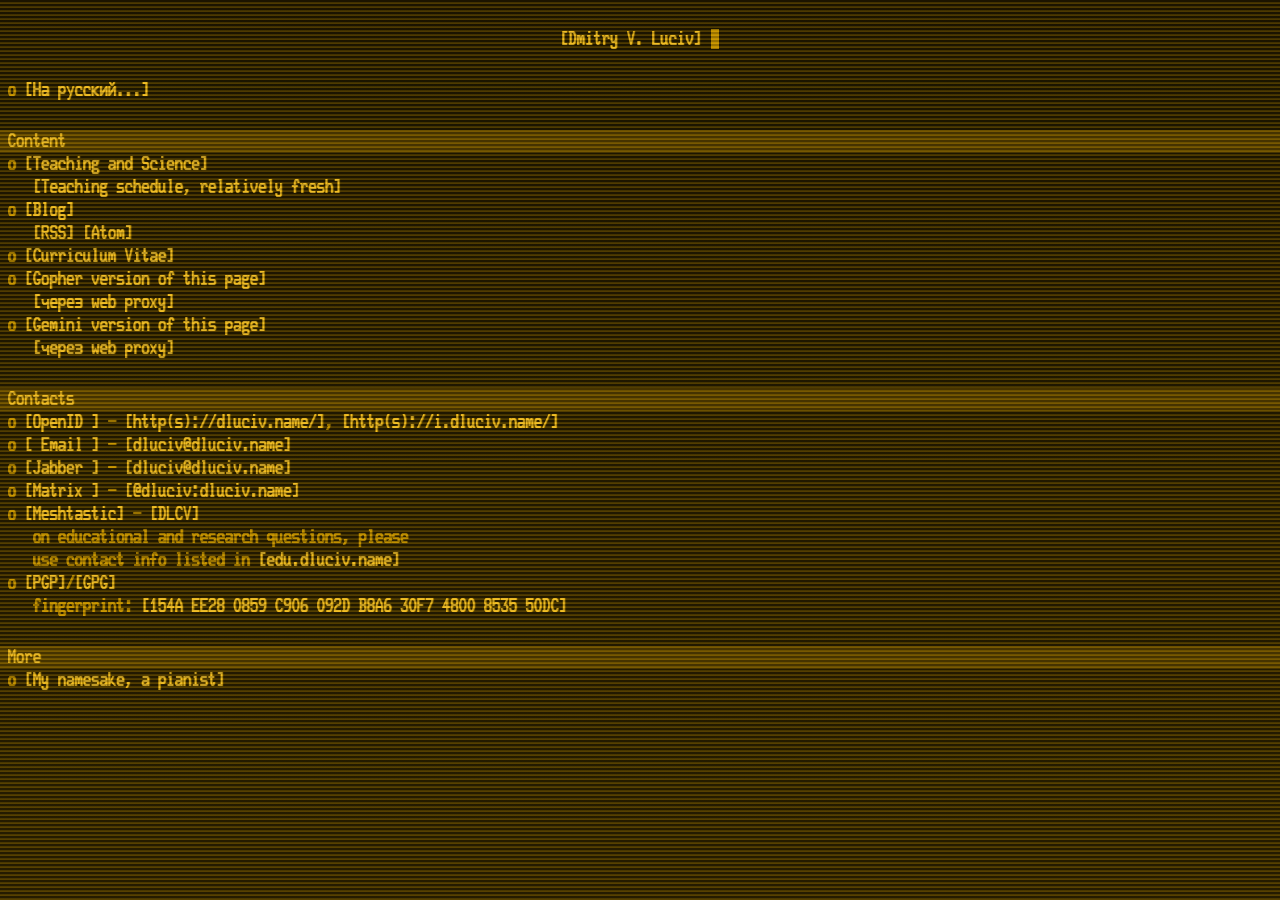
==== index.html @ 146d5167 "order" ====
<!DOCTYPE html PUBLIC "-//W3C//DTD XHTML 1.1//EN" "http://www.w3.org/TR/xhtml11/DTD/xhtml11.dtd">
<html xmlns="http://www.w3.org/1999/xhtml" lang="ru" xml:lang="en">
  <head>
    <meta name="theme-color" content="#241b00" />
    <meta http-equiv="Content-Type" content="text/html; charset=utf-8"/>
    <link type="text/css" rel="stylesheet" href="stylesheets/main.css"/>

    <link rel="shortcut icon" href="/favicon.ico" type="image/x-icon"/>
    <link rel="icon" href="/favicon.ico" type="image/x-icon"/>

    <link rel="pavatar" href="https://dluciv.name/pavatar.png" />
    <link rel="avatar" href="https://dluciv.name/pavatar.png" />

    <link rel="openid.delegate" href="https://openid.dluciv.name/" />
    <link rel="openid2.local_id" href="https://openid.dluciv.name/" />
    <link rel="openid.server" href="https://openid.dluciv.name/provider" />
    <link rel="openid2.provider" href="https://openid.dluciv.name/provider" />

    <meta name="keywords" content="Дмитрий Вадимович Луцив, Дмитрия Луцива, домашняя страница, персональная страница, Dmitry V. Luciv, personal page, homepage"/>

    <meta name="description" content="Dimtry V. Luciv's homepage"/>
    <meta name="description" content="Персональная страница Дмитрия Вадимовича Луцива"/>
    <title>Дмитрий Вадимович Луцив</title>

    <style type="text/css" id="i18n" >
      .en {}
      .ru {display: none;}
      .ph {display: none;}  /* For lynx and elinks etc. */
    </style>

    <script type="text/javascript" >
      function setLang(lang) {
        var s = document.getElementById("i18n");
        if(lang == "en") {
          s.innerText = ".ru {display: none;} .en {} .ph {display: none;}";
        } else if(lang == "ru") {
          s.innerText = ".en {display: none;} .ru {} .ph {display: none;}";
        }
      }

      function autoLang() {
        var lng = navigator.language || navigator.browserLanguage;
        var hsh = location.hash.substr(1);

        if(hsh == "ru" || hsh == "en") {
          lng = hsh;
        }

        if(lng.startsWith("ru")) {
          setLang("ru");
        }
      }

      autoLang();
    </script>

    <!-- To show ad blocker, that we are fine: custom domain & not CNAME, but A+AAAA / ALIAS name -->
    <script data-goatcounter="https://gr.dluciv.name/count" async src="/js/gr.js"></script>
  </head>
  <body>

<div id="crtanode" class="crtanode"></div>
<div id="crtoverlay" class="crtoverlay"></div>
<div id="crtunderlay" class="crtunderlay"></div>

<div id="fglayer" class="vcard">

<h1>
<span class="ru">
<a class="url fn n" href="https://dluciv.name/"><span class="family-name">Луцив</span> <span class="given-name">Дмитрий</span> <span class="additional-name">Вадимович</span></a></span>
<span class="ph"> </span>
<span class="en"><a class="url fn n" href="https://dluciv.name/">Dmitry V. Luciv</a></span>
<span class="cursor">&nbsp;</span>
</h1>

<ul class="xoxo">
<li class="ru"><a href="#en" onclick="setLang('en');">To English...</a></li>
<li class="en"><a href="#ru" onclick="setLang('ru');">На русский...</a></li>
</ul>


<h2><span class="ru">Контент</span><span class="ph"> </span><span class="en">Content</span></h2>

<ul class="xoxo">
<li><a href="https://edu.dluciv.name/?utm_source=dluciv.name&utm_campaign=dluciv.name_domain"><span class="ru">Преподавание и исследования</span><span class="ph"> </span><span class="en">Teaching and Science</span></a></li>
<li class="nobull"> <a href="https://timetable.spbu.ru/WeekEducatorEvents/2760"><span class="ru">Относительно полное расписание</span><span class="ph"> </span><span class="en">Teaching schedule, relatively fresh</span></a>
</li>
<li><a href="https://dluciv.dreamwidth.org/"><span class="ru">Блог</span><span class="ph"> </span><span class="en">Blog</span></a></li>
<li class="nobull"> <a href="https://dluciv.dreamwidth.org/data/rss">RSS</a> <a href="https://dluciv.dreamwidth.org/data/atom">Atom</a></li>
<li><a href="https://www.linkedin.com/in/dmitry-luciv-01483235/"><span class="ru">Резюме</span><span class="ph"> </span><span class="en">Сurriculum Vitae</span></a></li>
<!-- Чат -->
<!-- span> o </span><a href="https://www.google.com/talk/service/badge/Start?tk=z01q6amlqtgi3u3b388tnoomcb9fabgn7i8c882gmhbolbugua7bfr2gsem146oasms2pmf83au6mfkjjpevedrcdemj2ptt63ni9lb1oelclq1itbrbknk09tk26j5505vcep5r9du4tjkav5vp7n6f7jr3la5s2gkdech28" title="Чат со мной. Когда я есть. Требует Flash.">Чат со мной в реальном времени</a><br/-->
<!-- li><a rel="external" href="https://habahaba.im/dluciv" title="Потенциально анонимный чат со мной. Когда я есть. Требует JavaScript.">Чат со мной в реальном времени</a></li -->
<li><a rel="external" class="url" href="gopher://gopher.dluciv.name/"><span class="ru">Gopher-версия этой страницы</span><span class="ph"> </span><span class="en">Gopher version of this page</span></a></li>
<li class="nobull"> <a rel="external" href="https://gopher.floodgap.com/gopher/gw?a=gopher%3A%2F%2Fgopher.dluciv.name%2F"><span class="ru">via</span><span class="en">через</span> web proxy</a></li>
<li><a rel="external" class="url" href="gemini://gemini.dluciv.name/"><span class="ru">Gemini-версия этой страницы</span><span class="ph"> </span><span class="en">Gemini version of this page</span></a></li>
<li class="nobull"> <a rel="external" href="https://gem.any-key.press/?url=gemini%3A%2F%2Fgemini.dluciv.name"><span class="ru">via</span><span class="en">через</span> web proxy</a></li>

</ul>

<h2><span class="ru">Контакты</span><span class="ph"> </span><span class="en">Contacts</span></h2>

<ul class="xoxo">
<li><a rel="external" href="https://ru.wikipedia.org/wiki/OpenID">OpenID </a> - <a href="https://dluciv.name/">http(s)://dluciv.name/</a>, <a href="https://i.dluciv.name/">http(s)://i.dluciv.name/</a></li>
<li><a rel="external" href="https://ru.wikipedia.org/wiki/%D0%AD%D0%BB%D0%B5%D0%BA%D1%82%D1%80%D0%BE%D0%BD%D0%BD%D0%B0%D1%8F_%D0%BF%D0%BE%D1%87%D1%82%D0%B0"> <span class="ru">Почта</span><span class="ph"> </span><span class="en">Email</span> </a> - <a class="email " href="mailto:dluciv@dluciv.name">dluciv@dluciv.name</a></li>
<li><a rel="external" href="https://ru.wikipedia.org/wiki/Jabber">Jabber </a> - <a class="url" href="xmpp:dluciv@dluciv.name">dluciv@dluciv.name</a></li>
<!-- <li><a rel="external" href="https://ru.wikipedia.org/wiki/%D0%A4%D0%B8%D0%B4%D0%BE%D0%BD%D0%B5%D1%82">NetMail</a> - <!--<a class="url" href="netmail:2:5030/2104.4@fidonet" title="Бывает подолгу недоступна">2:5030/2104.4@fidonet</a>, - - ><a class="url" href="netmail:2:5020/1519.3038@fidonet">2:5023/24.3038@fidonet</a></li>-->
<li><a rel="external" href="https://matrix.org/">Matrix </a> - <a rel="external" class="url" title="knock knock Neo... Highly experimental" href="https://matrix.to/#/@dluciv:dluciv.name">@dluciv:dluciv.name</a></li>
<li><a rel="external" href="https://meshtastic.spb.ru/">Meshtastic</a> - <a class="url" href="https://mqtt.meshtastic.spb.ru/node/1770309396">DLCV</a></li>
<li class="nobull"> <span class="ru">по вопросам образования и науки прошу пользоваться</span><span class="ph"> </span><span class="en">on educational and research questions, please</span></li>
<li class="nobull"> <span class="ru">контактами, указанными на</span><span class="ph"> </span><span class="en">use contact info listed in</span> <a class="url" href="https://edu.dluciv.name/?utm_source=dluciv.name&utm_campaign=dluciv.name_domain">edu.dluciv.name</a></li>
<li><a href="https://ru.wikipedia.org/wiki/PGP">PGP</a>/<a href="https://ru.wikipedia.org/wiki/GPG">GPG</a></li>
<li class="nobull"> <span class="ru">отпечаток</span><span class="en">fingerprint</span>: <a href="files/dluciv-pub.asc">154A EE28 0859 C906 092D B8A6 30F7 4800 8535 50DC</a></li>
</ul>

<h2><span class="ru">Прочее</span><span class="ph"> </span><span class="en">More</span></h2>

<ul class="xoxo">
<li><a rel="external" href="https://duckduckgo.com/?q=%D0%94%D0%BC%D0%B8%D1%82%D1%80%D0%B8%D0%B9+%D0%9B%D1%83%D1%86%D0%B8%D0%B2+%D1%84%D0%BE%D1%80%D1%82%D0%B5%D0%BF%D0%B8%D0%B0%D0%BD%D0%BE"><span class="ru">Мой тёзка - пианист</span><span class="ph"> </span><span class="en">My namesake, a pianist</span></a></li>
<!-- li><a rel="external" href="https://github.com/dluciv/static-dluciv.name/blob/gh-pages/fonts/README.md"><span class="ru">Что это за шрифт?..</span><span class="ph"> </span><span class="en">What a font is this?..</span></a></li -->
</ul>

</div> <!-- /vcard -->

<script>
  // April fool
  let today = new Date();

  if (today.getMonth() == 3 && today.getDate() == 1) {
    document.documentElement.style.setProperty('--duration', '5s');
  }
</script>

</body>
</html>
---- stylesheets/main.css ----
@font-face {
    font-family: 'oldschool';
    /* src: url(../fonts/Glass_TTY_VT220/Glass_TTY_VT220.ttf); */
    src: url(../fonts/DEC_Terminal_Modern/decterm.ttf);
}

:root {
    --phosphor-hue:    45deg;
    animation: color-fun infinite;
    --duration: 0s;
    animation-duration: var(--duration);

    --phosphor-bright: hsl(var(--phosphor-hue), 100%, 60%);
    --phosphor:        hsl(var(--phosphor-hue), 100%, 40%);
    --phosphor-dark:   hsl(var(--phosphor-hue), 100%, 18%);
    --phosphor-black:  hsl(var(--phosphor-hue), 100%, 7%);
}

@keyframes color-fun {
  from {
    -webkit-filter: hue-rotate(0deg);
  }

  to {
    -webkit-filter: hue-rotate(360deg);
  }
}


/* too cewl...
body,h1,h2,h3,a:hover,#fglayer {
  cursor: url(/images/lightpen_cursor.png) 7 7, auto;
}
*/

#fglayer {
  position: absolute;
  width: 100%;
  height: 100%;
  left: 0em;
  z-index: 1;
}

#qrcode {
  background-color: #009900;
  color: var(--phosphor-black);
/*
  position: absolute;
  top: 8em;
  right: 2em;
  z-index: 2;
*/
}

div.statusbar {
  z-index: 2;
}

body, h1, h2, .searchinput {
  font-weight: normal;
  font-family: 'oldschool', 'Lucida Console', 'Monospace', monospace;
  /* text-shadow:
    +0.04em 0px 0.04em var(--phosphor),
    -0.03em  0px 0.03em var(--phosphor); */
  text-rendering: geometricPrecision;
}

@media (max-resolution: 100dpi) {
  body, h1, h2, .searchinput {
    font-size: clamp(0.75rem, 2.5vmin, 1.25rem);
  }
}

@media (min-resolution: 101dpi) {
  body, h1, h2, .searchinput {
    font-size: clamp(0.75rem, 2.5vmin, 1.25rem);
  }
}

body, h1, h2 {
  margin-top: 0;
}

h1 {
  padding: 0;
  margin-top: 2ex;
  margin-bottom: 2ex;
}

h2 {
  padding: 0;
  margin-top: 2ex;
  margin-bottom: 0ex;
}

h2:before {
  content: " "; /* 1 x &nbsp; */
  white-space: pre;
}


/* lists machanics (before also see something) */


li {
  margin-top: 0;
  margin-bottom: 0;
  list-style: none;
  margin-left: 0em;
  padding-left: 0em;
  /* white-space: pre; */
  /*border: solid 1px yellow;*/ /* debug */
}

li:before {
  content: " o "; /* latin "o " */
  color: var(--phosphor);
  white-space: pre;
}

li.nobull:before {
  content: "   "; /* 3 x &nbsp; */
  white-space: pre;
}

li.nobull {
  margin-left: 0em; /* two spaces to compence bullet absence */
  padding-left: 0em; /* two spaces to compence bullet absence */
}

ul {
  margin-top: 0;
  margin-bottom: 0;
  /* position: absolute;*/
  margin-left: 0em;
  padding-left: 0em;
  /* border: solid 1px green; */ /* debug */
}

/* colors etc */

body {
  background-color: var(--phosphor-black);
  color: var(--phosphor);
  height: 100%;
}

h1 {
  text-align: center;
}

h2 {
  background-color: var(--phosphor-dark);
  color: var(--phosphor-bright);
  width: 100%;
}

a {
  color: var(--phosphor-bright);
  text-decoration: none;
}

a:visited {
  color: var(--phosphor-bright);
}

a:hover {
  color: var(--phosphor-bright);
  background-color: var(--phosphor-dark);
  text-shadow:
    +0.05em  0px 0.05em var(--phosphor-bright),
    -0.03em 0px 0.03em var(--phosphor-bright);
}


a:after {
  content: "\005D";
  color: var(--phosphor-bright);
}

a:before {
  content: "\005B";
  color: var(--phosphor-bright);
}

.statusbar {
 position: absolute;
 bottom: 0;
 left: 0;
 background-color: var(--phosphor-dark);
 width: 100%;
}

.rightinstatus {
  position: absolute;
  right: 0;
}

.searchinput {
  background-color: var(--phosphor-dark);
  color: var(--phosphor);
  border-style: hidden;
  padding: 0px;
  width: 24em;
  display: inline;
}

@keyframes scanlineShift {
  to {
    background-position-y: clamp(4px, 8px, 12px);
  }
}

@keyframes frameInterference {
  to {
    background-position-y: 100vh;
  }
}

@keyframes fadeOut {
  from { opacity: 1; }
  to { opacity: 0; }
}

@keyframes blurOut {
    0% {
        transform: translateY(0) scale(0.85);
        filter: blur(clamp(8px, 16px, 26px));
        text-shadow:
          +0.8em 0px 0.8em var(--phosphor),
          -0.6em 0px 0.6em var(--phosphor);
    }
    100% {
        transform: translateY(0) scale(1);
        filter: blur(0.02em);
        text-shadow:
          +0.04em 0px 0.04em var(--phosphor),
          -0.02em 0px 0.02em var(--phosphor);
    }
}

div#fglayer {
  z-index: 500;
  animation: blurOut 3s;
  animation-fill-mode: forwards;
}

.crtanode, .crtoverlay, .crtunderlay {
  position: fixed;
  top: 0;
  left: 0;
  width: 100vw;
  height: 100vh;
  pointer-events: none;
}

.crtunderlay {
  z-index: 0;
  opacity: 0.25;
  background: linear-gradient(to bottom,
    transparent, var(--phosphor-dark)
  );
  background-size: 100% 100%;
  animation: frameInterference 10.0s linear infinite;
}

.crtoverlay {
  z-index: 1000;
  opacity: 0.25;
  background: linear-gradient(to bottom,
    black 0%, black 55%, var(--phosphor) 65%, var(--phosphor) 90%
  );
  background-size: 100% clamp(2px, 4px, 6px);
  animation: scanlineShift 0.25s linear infinite;
}

.crtanode {
  z-index: 1500;
  background: black;
  background-size: 100% 100%;
  animation: fadeOut 6s;
  animation-fill-mode: forwards;
}

@keyframes cursor-blink {
  50% {
    opacity:0
  }
}

.cursor {
  background: var(--phosphor);
  foreground: var(--phosphor-black);
  animation:cursor-blink 0.5s infinite;
}
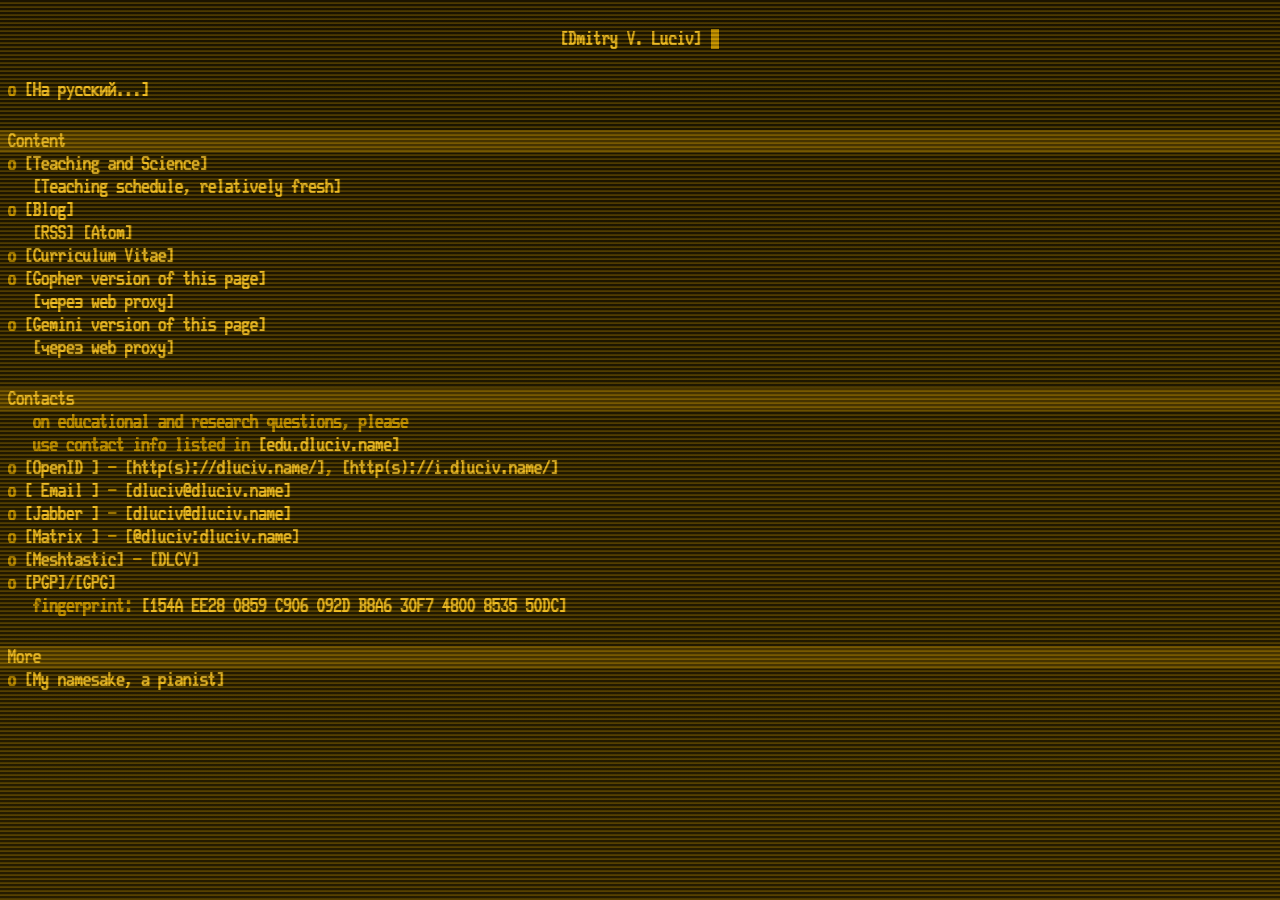
==== commit 7a18785a: "В начало" ====
--- a/index.html
+++ b/index.html
@@ -101,14 +101,14 @@
 <h2><span class="ru">Контакты</span><span class="ph"> </span><span class="en">Contacts</span></h2>
 
 <ul class="xoxo">
+<li class="nobull"> <span class="ru">по вопросам образования и науки прошу пользоваться</span><span class="ph"> </span><span class="en">on educational and research questions, please</span></li>
+<li class="nobull"> <span class="ru">контактами, указанными на</span><span class="ph"> </span><span class="en">use contact info listed in</span> <a class="url" href="https://edu.dluciv.name/?utm_source=dluciv.name&utm_campaign=dluciv.name_domain">edu.dluciv.name</a></li>
 <li><a rel="external" href="https://ru.wikipedia.org/wiki/OpenID">OpenID </a> - <a href="https://dluciv.name/">http(s)://dluciv.name/</a>, <a href="https://i.dluciv.name/">http(s)://i.dluciv.name/</a></li>
 <li><a rel="external" href="https://ru.wikipedia.org/wiki/%D0%AD%D0%BB%D0%B5%D0%BA%D1%82%D1%80%D0%BE%D0%BD%D0%BD%D0%B0%D1%8F_%D0%BF%D0%BE%D1%87%D1%82%D0%B0"> <span class="ru">Почта</span><span class="ph"> </span><span class="en">Email</span> </a> - <a class="email " href="mailto:dluciv@dluciv.name">dluciv@dluciv.name</a></li>
 <li><a rel="external" href="https://ru.wikipedia.org/wiki/Jabber">Jabber </a> - <a class="url" href="xmpp:dluciv@dluciv.name">dluciv@dluciv.name</a></li>
 <!-- <li><a rel="external" href="https://ru.wikipedia.org/wiki/%D0%A4%D0%B8%D0%B4%D0%BE%D0%BD%D0%B5%D1%82">NetMail</a> - <!--<a class="url" href="netmail:2:5030/2104.4@fidonet" title="Бывает подолгу недоступна">2:5030/2104.4@fidonet</a>, - - ><a class="url" href="netmail:2:5020/1519.3038@fidonet">2:5023/24.3038@fidonet</a></li>-->
 <li><a rel="external" href="https://matrix.org/">Matrix </a> - <a rel="external" class="url" title="knock knock Neo... Highly experimental" href="https://matrix.to/#/@dluciv:dluciv.name">@dluciv:dluciv.name</a></li>
-<li><a rel="external" href="https://meshtastic.spb.ru/">Meshtastic</a> - <a class="url" href="https://mqtt.meshtastic.spb.ru/node/1770309396">DLCV</a></li>
-<li class="nobull"> <span class="ru">по вопросам образования и науки прошу пользоваться</span><span class="ph"> </span><span class="en">on educational and research questions, please</span></li>
-<li class="nobull"> <span class="ru">контактами, указанными на</span><span class="ph"> </span><span class="en">use contact info listed in</span> <a class="url" href="https://edu.dluciv.name/?utm_source=dluciv.name&utm_campaign=dluciv.name_domain">edu.dluciv.name</a></li>
+<li><a rel="external" href="https://meshtastic.spb.ru/">Meshtastic</a> - <a class="url" href="https://meshtastic.org/v/#CJSOk8wGElkKCSE2OTg0YzcxNBIWaHR0cHM6Ly9kbHVjaXYubmFtZS9tdBoERExDViIGkHBphMcUKG44AUIgEdX7c4FvUUIWVhxUSVS50fu7shHVzh5_osh_TDNZpjZIAA">DLCV</a></li>
 <li><a href="https://ru.wikipedia.org/wiki/PGP">PGP</a>/<a href="https://ru.wikipedia.org/wiki/GPG">GPG</a></li>
 <li class="nobull"> <span class="ru">отпечаток</span><span class="en">fingerprint</span>: <a href="files/dluciv-pub.asc">154A EE28 0859 C906 092D B8A6 30F7 4800 8535 50DC</a></li>
 </ul>
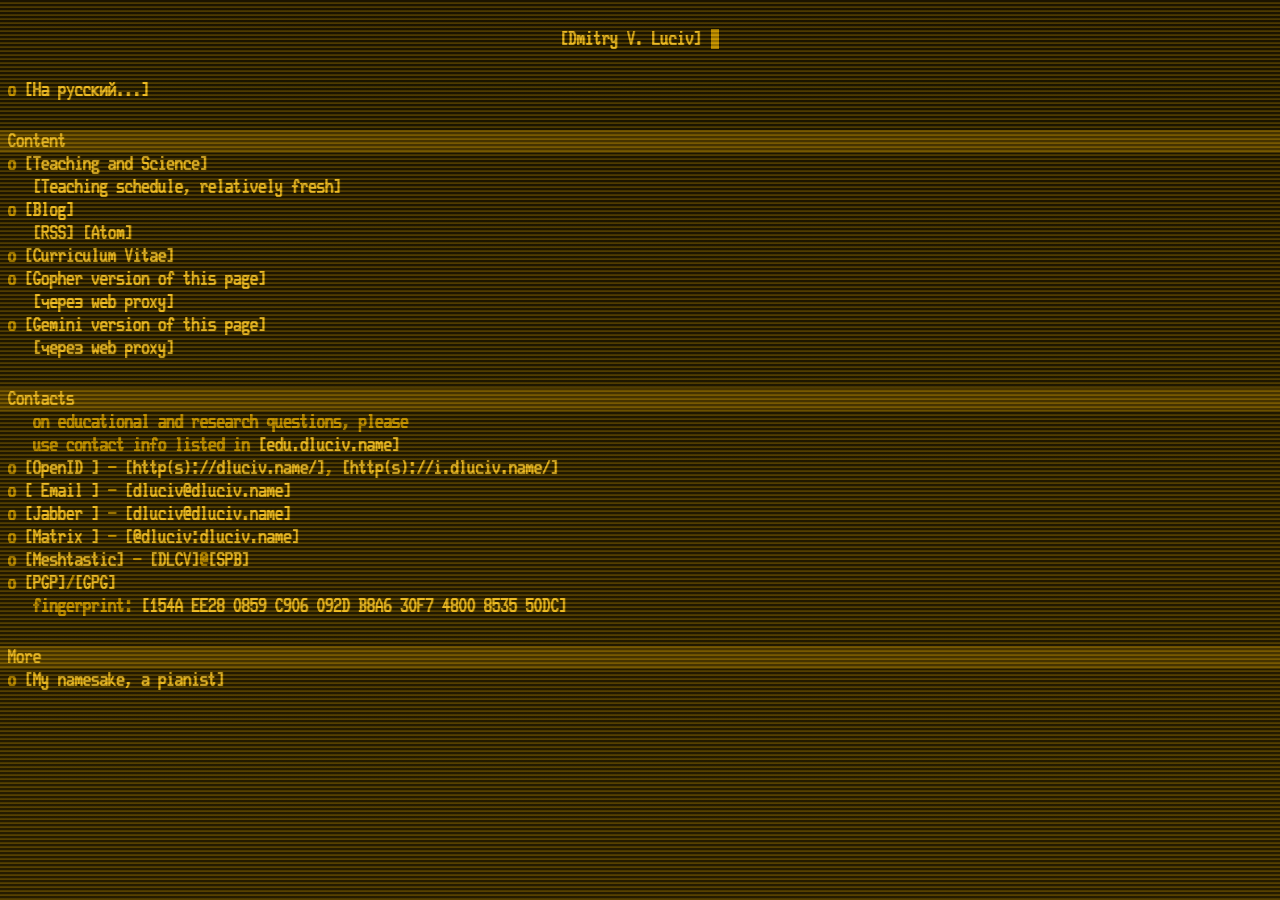
==== commit 49328921: "MT@SPB" ====
--- a/index.html
+++ b/index.html
@@ -108,7 +108,7 @@
 <li><a rel="external" href="https://ru.wikipedia.org/wiki/Jabber">Jabber </a> - <a class="url" href="xmpp:dluciv@dluciv.name">dluciv@dluciv.name</a></li>
 <!-- <li><a rel="external" href="https://ru.wikipedia.org/wiki/%D0%A4%D0%B8%D0%B4%D0%BE%D0%BD%D0%B5%D1%82">NetMail</a> - <!--<a class="url" href="netmail:2:5030/2104.4@fidonet" title="Бывает подолгу недоступна">2:5030/2104.4@fidonet</a>, - - ><a class="url" href="netmail:2:5020/1519.3038@fidonet">2:5023/24.3038@fidonet</a></li>-->
 <li><a rel="external" href="https://matrix.org/">Matrix </a> - <a rel="external" class="url" title="knock knock Neo... Highly experimental" href="https://matrix.to/#/@dluciv:dluciv.name">@dluciv:dluciv.name</a></li>
-<li><a rel="external" href="https://meshtastic.spb.ru/">Meshtastic</a> - <a class="url" href="https://meshtastic.org/v/#CJSOk8wGElkKCSE2OTg0YzcxNBIWaHR0cHM6Ly9kbHVjaXYubmFtZS9tdBoERExDViIGkHBphMcUKG44AUIgEdX7c4FvUUIWVhxUSVS50fu7shHVzh5_osh_TDNZpjZIAA">DLCV</a></li>
+<li><a rel="external" href="https://meshtastic.spb.ru/">Meshtastic</a> - <a class="url" href="https://meshtastic.org/v/#CIH-9qIMElkKCSFjNDVkYmYwMRIWaHR0cHM6Ly9kbHVjaXYubmFtZS9tdBoERExDViIGz4DEXb8BKEU4AUIgJ_Lb06AhikQ5O8VQhNkuoOXj7xa-2ejQ-am73NwmMBNIAA">DLCV</a>@<a class="url" href="https://mqtt.meshtastic.spb.ru/node/3294478081">SPB</a></li>
 <li><a href="https://ru.wikipedia.org/wiki/PGP">PGP</a>/<a href="https://ru.wikipedia.org/wiki/GPG">GPG</a></li>
 <li class="nobull"> <span class="ru">отпечаток</span><span class="en">fingerprint</span>: <a href="files/dluciv-pub.asc">154A EE28 0859 C906 092D B8A6 30F7 4800 8535 50DC</a></li>
 </ul>
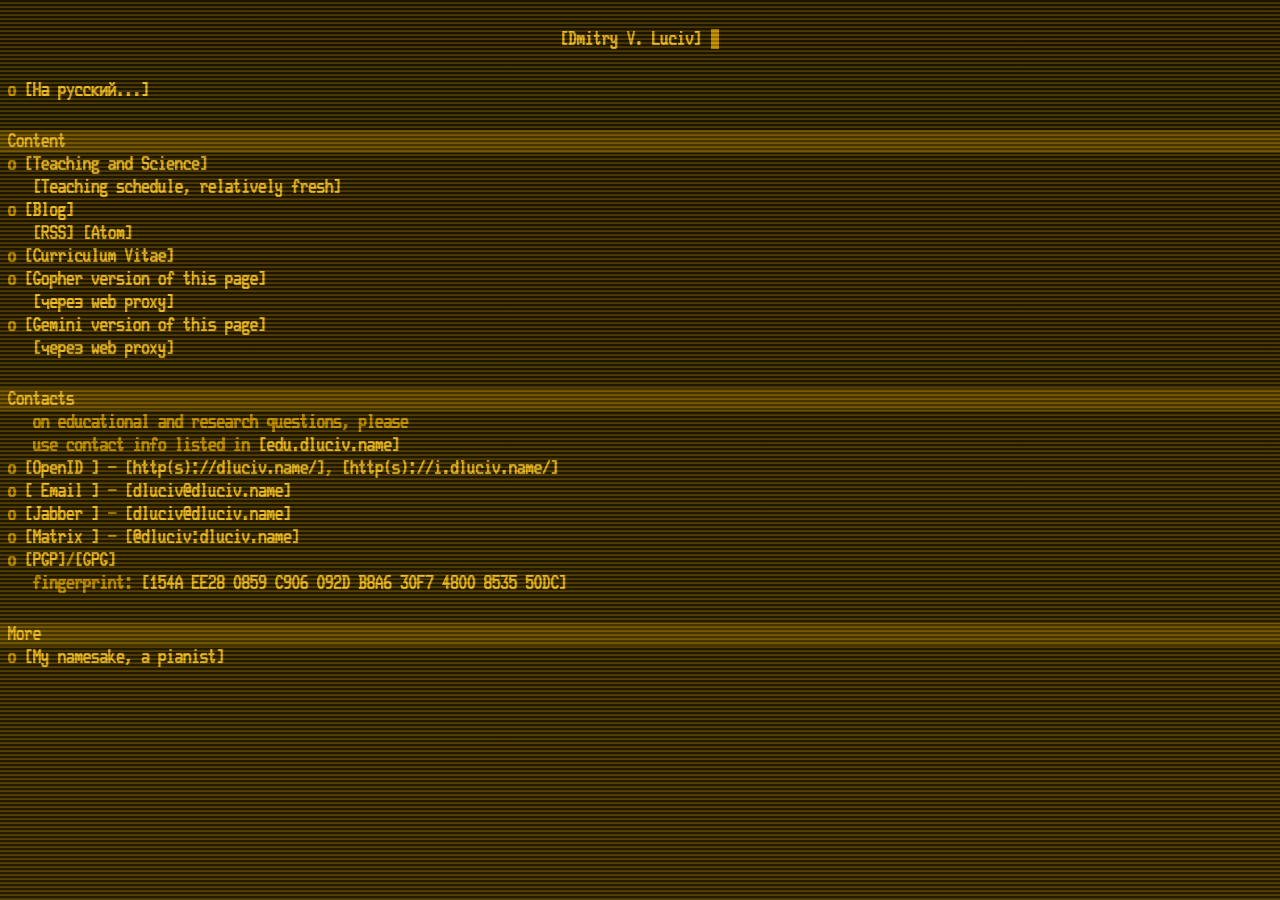
==== commit bf54043b: "Спрячем Meshtastic" ====
--- a/index.html
+++ b/index.html
@@ -108,7 +108,7 @@
 <li><a rel="external" href="https://ru.wikipedia.org/wiki/Jabber">Jabber </a> - <a class="url" href="xmpp:dluciv@dluciv.name">dluciv@dluciv.name</a></li>
 <!-- <li><a rel="external" href="https://ru.wikipedia.org/wiki/%D0%A4%D0%B8%D0%B4%D0%BE%D0%BD%D0%B5%D1%82">NetMail</a> - <!--<a class="url" href="netmail:2:5030/2104.4@fidonet" title="Бывает подолгу недоступна">2:5030/2104.4@fidonet</a>, - - ><a class="url" href="netmail:2:5020/1519.3038@fidonet">2:5023/24.3038@fidonet</a></li>-->
 <li><a rel="external" href="https://matrix.org/">Matrix </a> - <a rel="external" class="url" title="knock knock Neo... Highly experimental" href="https://matrix.to/#/@dluciv:dluciv.name">@dluciv:dluciv.name</a></li>
-<li><a rel="external" href="https://meshtastic.spb.ru/">Meshtastic</a> - <a class="url" href="https://meshtastic.org/v/#CIH-9qIMElkKCSFjNDVkYmYwMRIWaHR0cHM6Ly9kbHVjaXYubmFtZS9tdBoERExDViIGz4DEXb8BKEU4AUIgJ_Lb06AhikQ5O8VQhNkuoOXj7xa-2ejQ-am73NwmMBNIAA">DLCV</a>@<a class="url" href="https://mqtt.meshtastic.spb.ru/node/3294478081">SPB</a></li>
+<!-- <li><a rel="external" href="https://meshtastic.spb.ru/">Meshtastic</a> - <a class="url" href="https://meshtastic.org/v/#CIH-9qIMElkKCSFjNDVkYmYwMRIWaHR0cHM6Ly9kbHVjaXYubmFtZS9tdBoERExDViIGz4DEXb8BKEU4AUIgJ_Lb06AhikQ5O8VQhNkuoOXj7xa-2ejQ-am73NwmMBNIAA">DLCV</a>@<a class="url" href="https://mqtt.meshtastic.spb.ru/node/3294478081">SPB</a></li> -->
 <li><a href="https://ru.wikipedia.org/wiki/PGP">PGP</a>/<a href="https://ru.wikipedia.org/wiki/GPG">GPG</a></li>
 <li class="nobull"> <span class="ru">отпечаток</span><span class="en">fingerprint</span>: <a href="files/dluciv-pub.asc">154A EE28 0859 C906 092D B8A6 30F7 4800 8535 50DC</a></li>
 </ul>
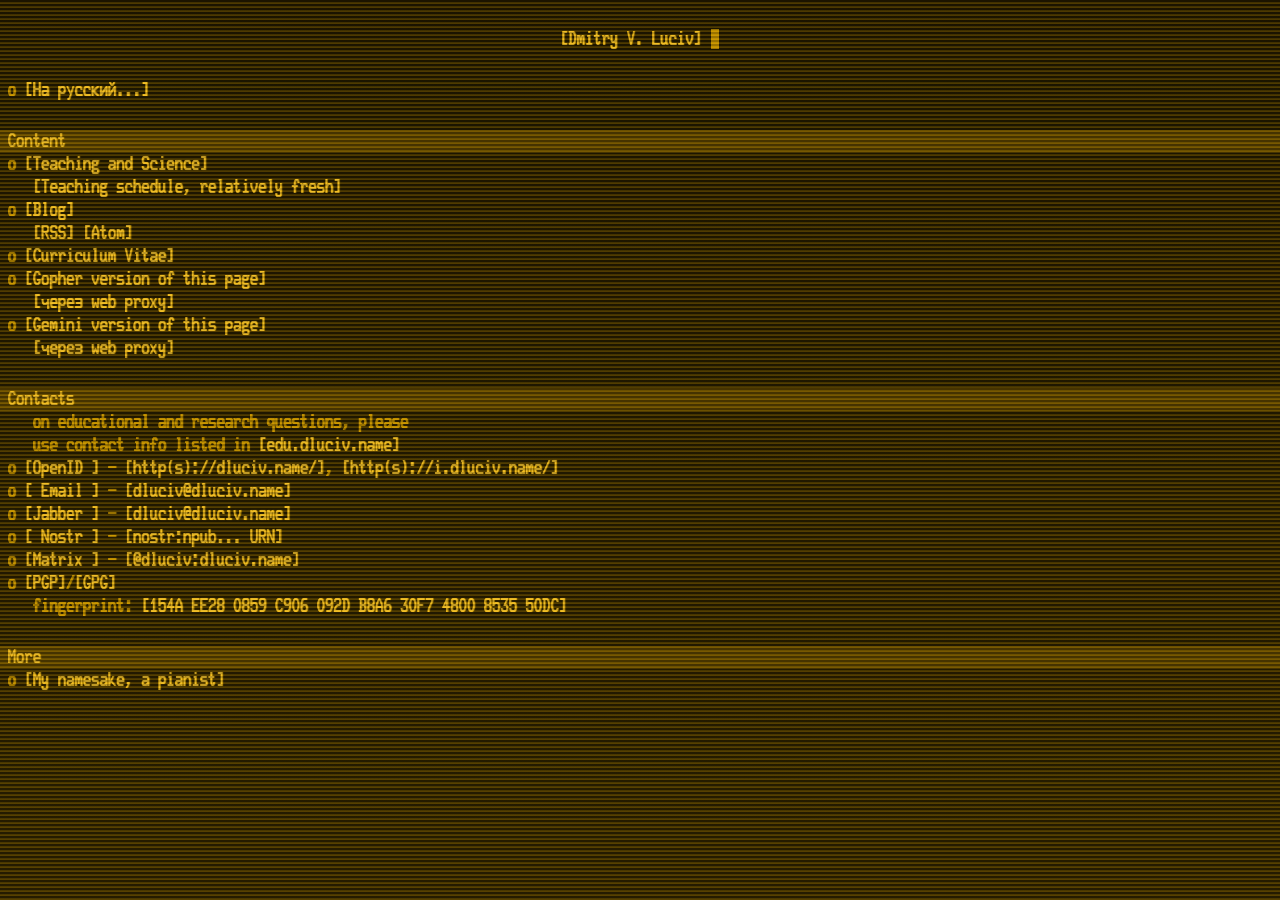
==== commit 30f594f5: "Gemini and Nostr" ====
--- a/index.html
+++ b/index.html
@@ -94,7 +94,7 @@
 <li><a rel="external" class="url" href="gopher://gopher.dluciv.name/"><span class="ru">Gopher-версия этой страницы</span><span class="ph"> </span><span class="en">Gopher version of this page</span></a></li>
 <li class="nobull"> <a rel="external" href="https://gopher.floodgap.com/gopher/gw?a=gopher%3A%2F%2Fgopher.dluciv.name%2F"><span class="ru">via</span><span class="en">через</span> web proxy</a></li>
 <li><a rel="external" class="url" href="gemini://gemini.dluciv.name/"><span class="ru">Gemini-версия этой страницы</span><span class="ph"> </span><span class="en">Gemini version of this page</span></a></li>
-<li class="nobull"> <a rel="external" href="https://gem.any-key.press/?url=gemini%3A%2F%2Fgemini.dluciv.name"><span class="ru">via</span><span class="en">через</span> web proxy</a></li>
+<li class="nobull"> <a rel="external" href="https://www.obsessivefacts.com/gemini-proxy?uri=gemini%3A%2F%2Fgemini.dluciv.name%2F"><span class="ru">via</span><span class="en">через</span> web proxy</a></li>
 
 </ul>
 
@@ -106,6 +106,7 @@
 <li><a rel="external" href="https://ru.wikipedia.org/wiki/OpenID">OpenID </a> - <a href="https://dluciv.name/">http(s)://dluciv.name/</a>, <a href="https://i.dluciv.name/">http(s)://i.dluciv.name/</a></li>
 <li><a rel="external" href="https://ru.wikipedia.org/wiki/%D0%AD%D0%BB%D0%B5%D0%BA%D1%82%D1%80%D0%BE%D0%BD%D0%BD%D0%B0%D1%8F_%D0%BF%D0%BE%D1%87%D1%82%D0%B0"> <span class="ru">Почта</span><span class="ph"> </span><span class="en">Email</span> </a> - <a class="email " href="mailto:dluciv@dluciv.name">dluciv@dluciv.name</a></li>
 <li><a rel="external" href="https://ru.wikipedia.org/wiki/Jabber">Jabber </a> - <a class="url" href="xmpp:dluciv@dluciv.name">dluciv@dluciv.name</a></li>
+<li><a rel="external" href="https://en.wikipedia.org/wiki/Nostr" > Nostr </a> - <a class="url" href="nostr:npub1c5e4v3jvhmhnkawrqmsh8tljkuzd6892x833p7rye6em3swjhgkstd4jp4">nostr:npub... URN</a></li>
 <!-- <li><a rel="external" href="https://ru.wikipedia.org/wiki/%D0%A4%D0%B8%D0%B4%D0%BE%D0%BD%D0%B5%D1%82">NetMail</a> - <!--<a class="url" href="netmail:2:5030/2104.4@fidonet" title="Бывает подолгу недоступна">2:5030/2104.4@fidonet</a>, - - ><a class="url" href="netmail:2:5020/1519.3038@fidonet">2:5023/24.3038@fidonet</a></li>-->
 <li><a rel="external" href="https://matrix.org/">Matrix </a> - <a rel="external" class="url" title="knock knock Neo... Highly experimental" href="https://matrix.to/#/@dluciv:dluciv.name">@dluciv:dluciv.name</a></li>
 <!-- <li><a rel="external" href="https://meshtastic.spb.ru/">Meshtastic</a> - <a class="url" href="https://meshtastic.org/v/#CIH-9qIMElkKCSFjNDVkYmYwMRIWaHR0cHM6Ly9kbHVjaXYubmFtZS9tdBoERExDViIGz4DEXb8BKEU4AUIgJ_Lb06AhikQ5O8VQhNkuoOXj7xa-2ejQ-am73NwmMBNIAA">DLCV</a>@<a class="url" href="https://mqtt.meshtastic.spb.ru/node/3294478081">SPB</a></li> -->
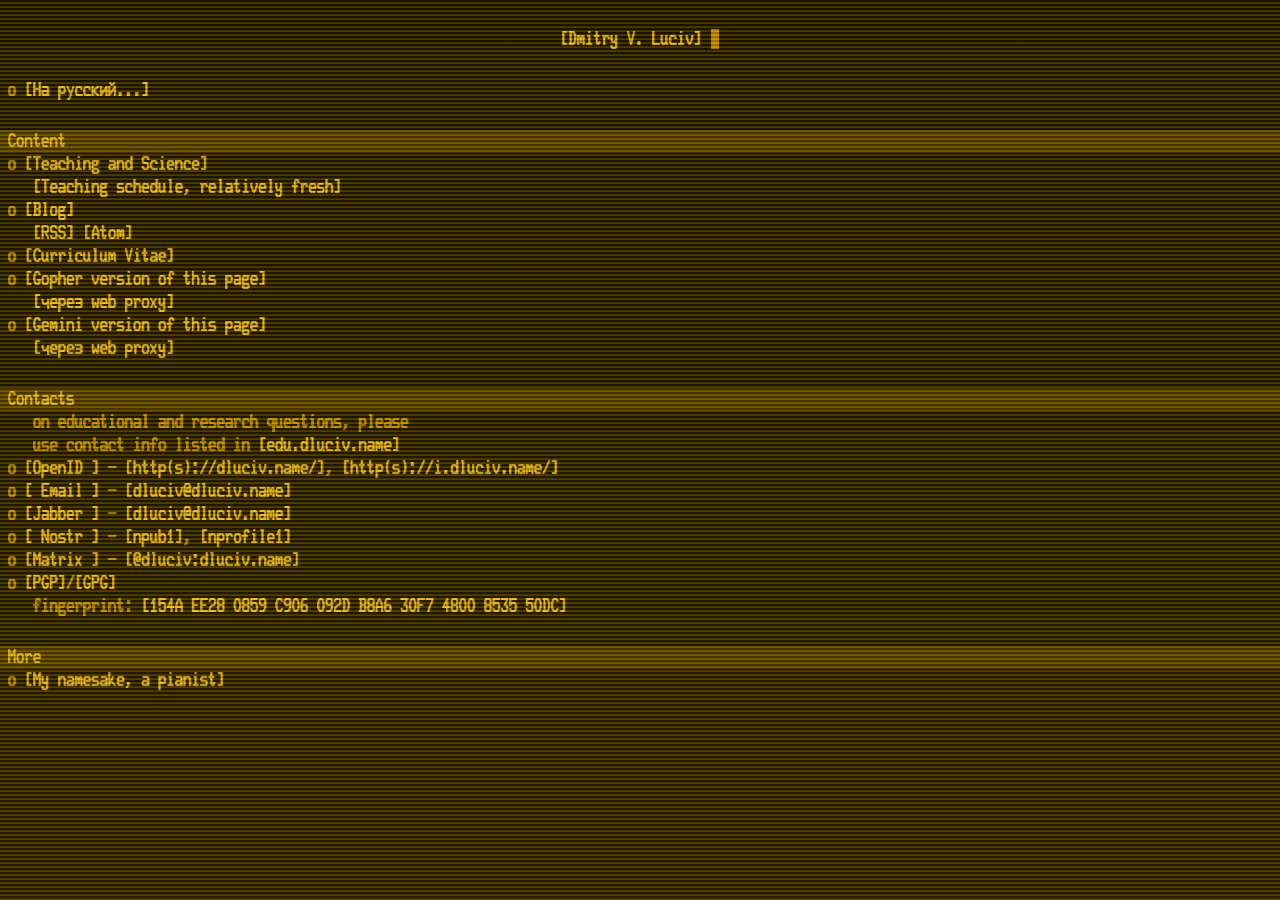
==== commit 45419d64: "nprofile1" ====
--- a/index.html
+++ b/index.html
@@ -106,7 +106,7 @@
 <li><a rel="external" href="https://ru.wikipedia.org/wiki/OpenID">OpenID </a> - <a href="https://dluciv.name/">http(s)://dluciv.name/</a>, <a href="https://i.dluciv.name/">http(s)://i.dluciv.name/</a></li>
 <li><a rel="external" href="https://ru.wikipedia.org/wiki/%D0%AD%D0%BB%D0%B5%D0%BA%D1%82%D1%80%D0%BE%D0%BD%D0%BD%D0%B0%D1%8F_%D0%BF%D0%BE%D1%87%D1%82%D0%B0"> <span class="ru">Почта</span><span class="ph"> </span><span class="en">Email</span> </a> - <a class="email " href="mailto:dluciv@dluciv.name">dluciv@dluciv.name</a></li>
 <li><a rel="external" href="https://ru.wikipedia.org/wiki/Jabber">Jabber </a> - <a class="url" href="xmpp:dluciv@dluciv.name">dluciv@dluciv.name</a></li>
-<li><a rel="external" href="https://en.wikipedia.org/wiki/Nostr" > Nostr </a> - <a class="url" href="nostr:npub1c5e4v3jvhmhnkawrqmsh8tljkuzd6892x833p7rye6em3swjhgkstd4jp4">nostr:npub... URN</a></li>
+<li><a rel="external" href="https://en.wikipedia.org/wiki/Nostr" > Nostr </a> - <a class="url" href="nostr:npub1c5e4v3jvhmhnkawrqmsh8tljkuzd6892x833p7rye6em3swjhgkstd4jp4">npub1</a>, <a class="url" href="nostr:nprofile1qqsv2v6kgextamemwhpsdctn4letwpxarj4rrccslpjvavacc8ft5tgprpmhxue69uhkummnw3ezuervw43kja3wdesk6ef0qyg8wumn8ghj7mn0wd68ytnddakj7qgwwaehxw309ahx7uewd3hkctcd6t5s7">nprofile1</a></li>
 <!-- <li><a rel="external" href="https://ru.wikipedia.org/wiki/%D0%A4%D0%B8%D0%B4%D0%BE%D0%BD%D0%B5%D1%82">NetMail</a> - <!--<a class="url" href="netmail:2:5030/2104.4@fidonet" title="Бывает подолгу недоступна">2:5030/2104.4@fidonet</a>, - - ><a class="url" href="netmail:2:5020/1519.3038@fidonet">2:5023/24.3038@fidonet</a></li>-->
 <li><a rel="external" href="https://matrix.org/">Matrix </a> - <a rel="external" class="url" title="knock knock Neo... Highly experimental" href="https://matrix.to/#/@dluciv:dluciv.name">@dluciv:dluciv.name</a></li>
 <!-- <li><a rel="external" href="https://meshtastic.spb.ru/">Meshtastic</a> - <a class="url" href="https://meshtastic.org/v/#CIH-9qIMElkKCSFjNDVkYmYwMRIWaHR0cHM6Ly9kbHVjaXYubmFtZS9tdBoERExDViIGz4DEXb8BKEU4AUIgJ_Lb06AhikQ5O8VQhNkuoOXj7xa-2ejQ-am73NwmMBNIAA">DLCV</a>@<a class="url" href="https://mqtt.meshtastic.spb.ru/node/3294478081">SPB</a></li> -->
